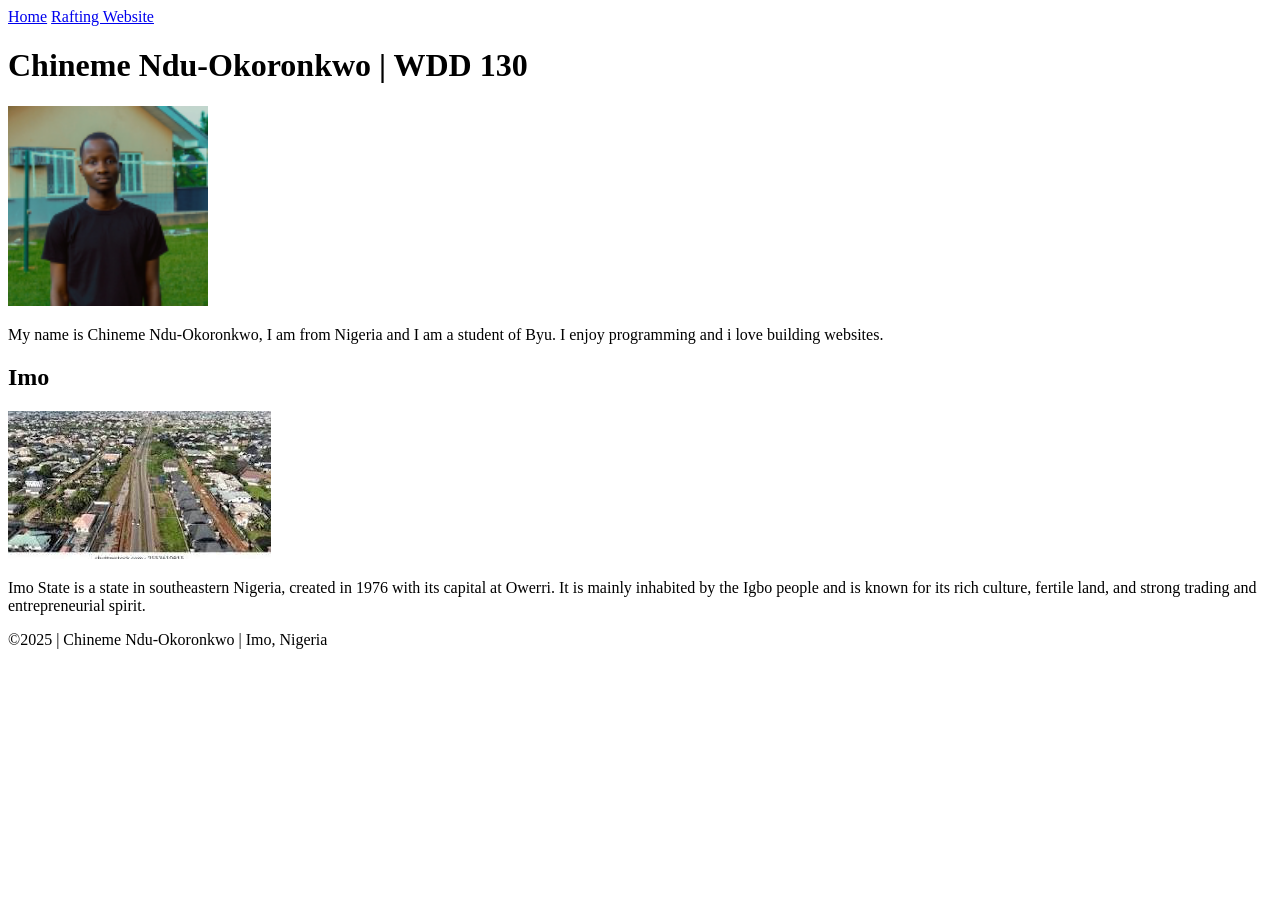
==== index.html @ 366d9bfb "6th commit" ====
<!DOCTYPE html>
<html lang="en">

<head>
    <meta charset="UTF-8">
    <meta name="viewport" content="width=device-width, initial-scale=1.0">
    <title>Chineme Ndu-Okoronkwo | WDD 130</title>
    <meta name="description"
      content="Chineme Ndu-Okoronkwo’s WDD 130 course home page featuring web development projects, assignments, and learning progress in HTML, CSS, and design.">
    <meta name="author" content="Chineme Ndu-Okoronkwo">

    <link rel="stylesheet" href="styles/styles.css">
</head>

<body>
    <header>
        <nav>
            <a href="#">Home</a>
            <a href="wwr/">Rafting Website</a>
        </nav>
    </header>
    <main>
        <h1>Chineme Ndu-Okoronkwo | WDD 130</h1>
        <img src="images/profile.jpg" alt="Chineme Ndu-Okoronkwo" width="200">
        <p>My name is Chineme Ndu-Okoronkwo, I am from Nigeria and I am a student of Byu. I enjoy
            programming and i love building websites.</p>
    </main>
    <aside>
        <h2>Imo</h2>
        <img src="images/imo.jpg" alt="Imo landscape">
        <p>Imo State is a state in southeastern Nigeria, created in 1976 with its capital at Owerri.
            It is mainly inhabited by the Igbo people and is known for its rich culture, fertile
            land, and strong trading and entrepreneurial spirit.</p>
    </aside>
    <footer>
        <p>&copy;2025 | Chineme Ndu-Okoronkwo | Imo, Nigeria</p>
    </footer>
</body>

</html>
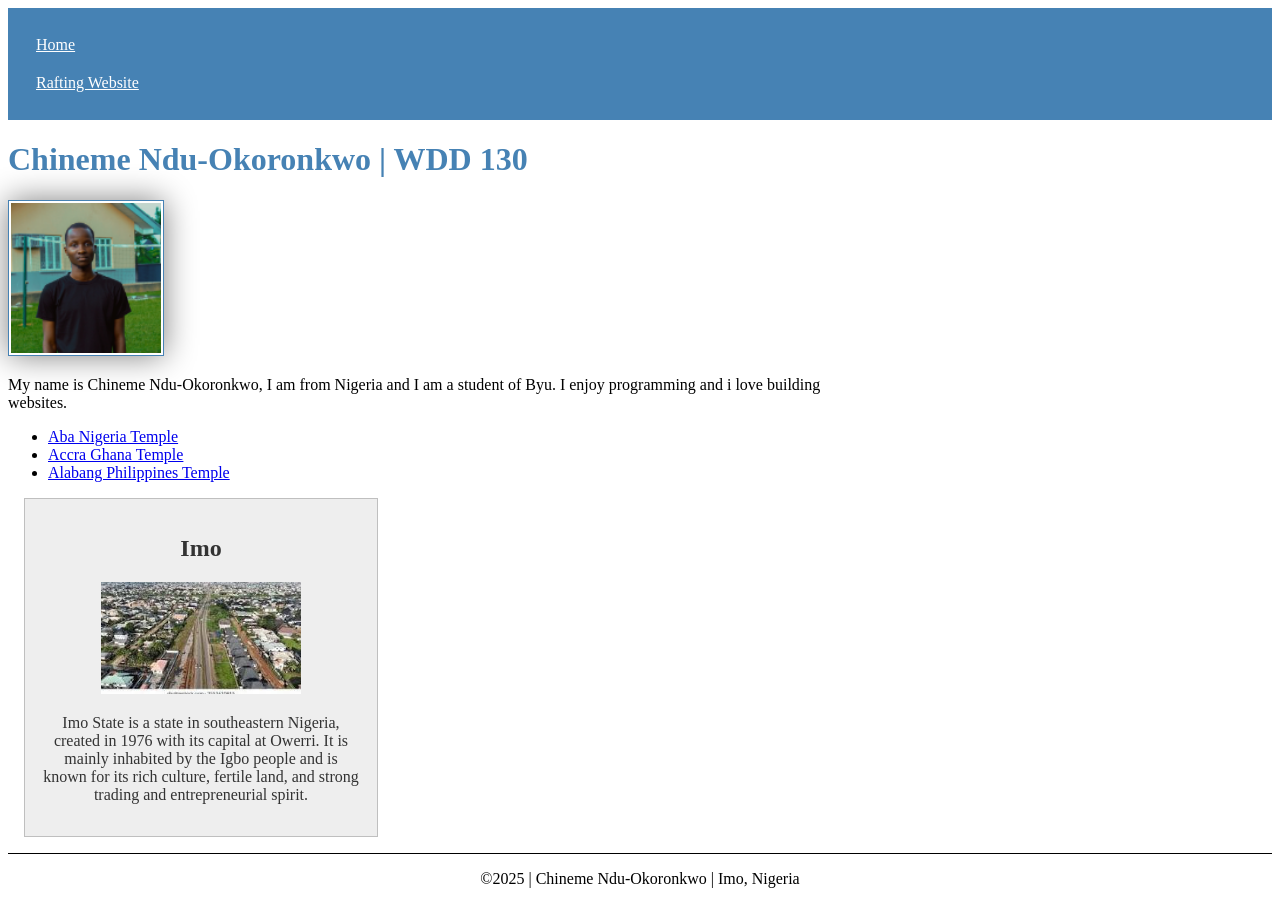
==== commit 5fe966fa: "ul commit" ====
--- a/index.html
+++ b/index.html
@@ -24,6 +24,11 @@
         <img src="images/profile.jpg" alt="Chineme Ndu-Okoronkwo" width="200">
         <p>My name is Chineme Ndu-Okoronkwo, I am from Nigeria and I am a student of Byu. I enjoy
             programming and i love building websites.</p>
+        <ul>
+            <li><a href="https://www.churchofjesuschrist.org/temples/details/aba-nigeria-temple">Aba Nigeria Temple</a></li>
+            <li><a href="https://www.churchofjesuschrist.org/temples/details/accra-ghana-temple">Accra Ghana Temple</a></li>
+            <li><a href="https://www.churchofjesuschrist.org/temples/details/alabang-philippines-temple">Alabang Philippines Temple</a></li>
+        </ul>
     </main>
     <aside>
         <h2>Imo</h2>
@@ -37,4 +42,4 @@
     </footer>
 </body>
 
-</html>+</html>
--- a/styles/styles.css
+++ b/styles/styles.css
@@ -0,0 +1,51 @@
+main {
+    max-width: 840px;
+}
+
+aside {
+    width: 20rem;
+    margin: 1rem;
+    border: 1px solid rgb(0 0 0 / 0.2);
+    padding: 1rem;
+    background-color: #eee;
+    color: #333;
+    text-align: center;
+}
+
+nav {
+    background-color: steelblue;
+    padding: 18px;
+}
+
+nav a {
+    color: white;
+    padding: 10px;
+    display: block;
+}
+
+h1 {
+    color: steelblue;
+}
+
+aside img {
+    width: 200px;
+    height: auto;
+}
+
+main img {
+    width: 150px;
+    height: auto;
+    border: 1px solid steelblue;
+    padding: 2px;
+    box-shadow: 0 0 30px gray;
+}
+
+p {
+    padding: 0;
+}
+
+footer {
+    margin-top: 15px;
+    border-top: 1px solid #000;
+    text-align: center;
+}
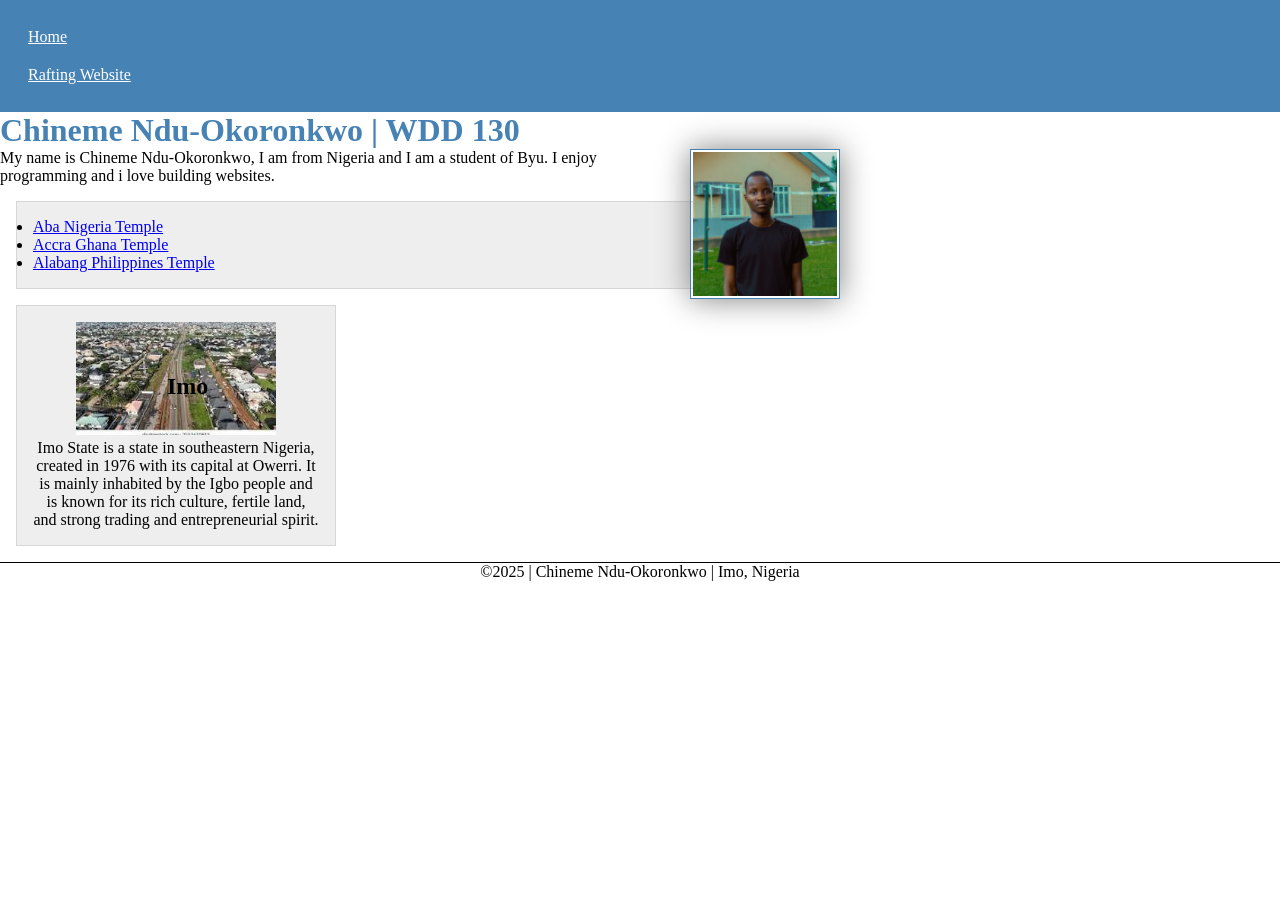
==== commit caf4c553: "box commit" ====
--- a/index.html
+++ b/index.html
@@ -24,13 +24,13 @@
         <img src="images/profile.jpg" alt="Chineme Ndu-Okoronkwo" width="200">
         <p>My name is Chineme Ndu-Okoronkwo, I am from Nigeria and I am a student of Byu. I enjoy
             programming and i love building websites.</p>
-        <ul>
+        <ul class="box">
             <li><a href="https://www.churchofjesuschrist.org/temples/details/aba-nigeria-temple">Aba Nigeria Temple</a></li>
             <li><a href="https://www.churchofjesuschrist.org/temples/details/accra-ghana-temple">Accra Ghana Temple</a></li>
             <li><a href="https://www.churchofjesuschrist.org/temples/details/alabang-philippines-temple">Alabang Philippines Temple</a></li>
         </ul>
     </main>
-    <aside>
+    <aside class="box">
         <h2>Imo</h2>
         <img src="images/imo.jpg" alt="Imo landscape">
         <p>Imo State is a state in southeastern Nigeria, created in 1976 with its capital at Owerri.
--- a/styles/styles.css
+++ b/styles/styles.css
@@ -10,6 +10,13 @@
     background-color: #eee;
     color: #333;
     text-align: center;
+    position: relative;
+}
+
+* {
+    margin: 0;
+    padding: 0;
+    box-sizing: border-box;
 }
 
 nav {
@@ -32,12 +39,20 @@
     height: auto;
 }
 
+aside h2 {
+    position: absolute;
+    top: 67px;
+    left: 150px;
+}
+
 main img {
     width: 150px;
     height: auto;
     border: 1px solid steelblue;
     padding: 2px;
     box-shadow: 0 0 30px gray;
+    float: right;
+    margin: 0 0 1rem 1rem;
 }
 
 p {
@@ -48,4 +63,13 @@
     margin-top: 15px;
     border-top: 1px solid #000;
     text-align: center;
-}+}
+
+/* Class Selector */
+.box {
+    margin: 1rem;
+    border: 1px solid rgba(0,0,0,.1);
+    padding: 1rem;
+    background-color: #eee;
+    color: #000;
+}
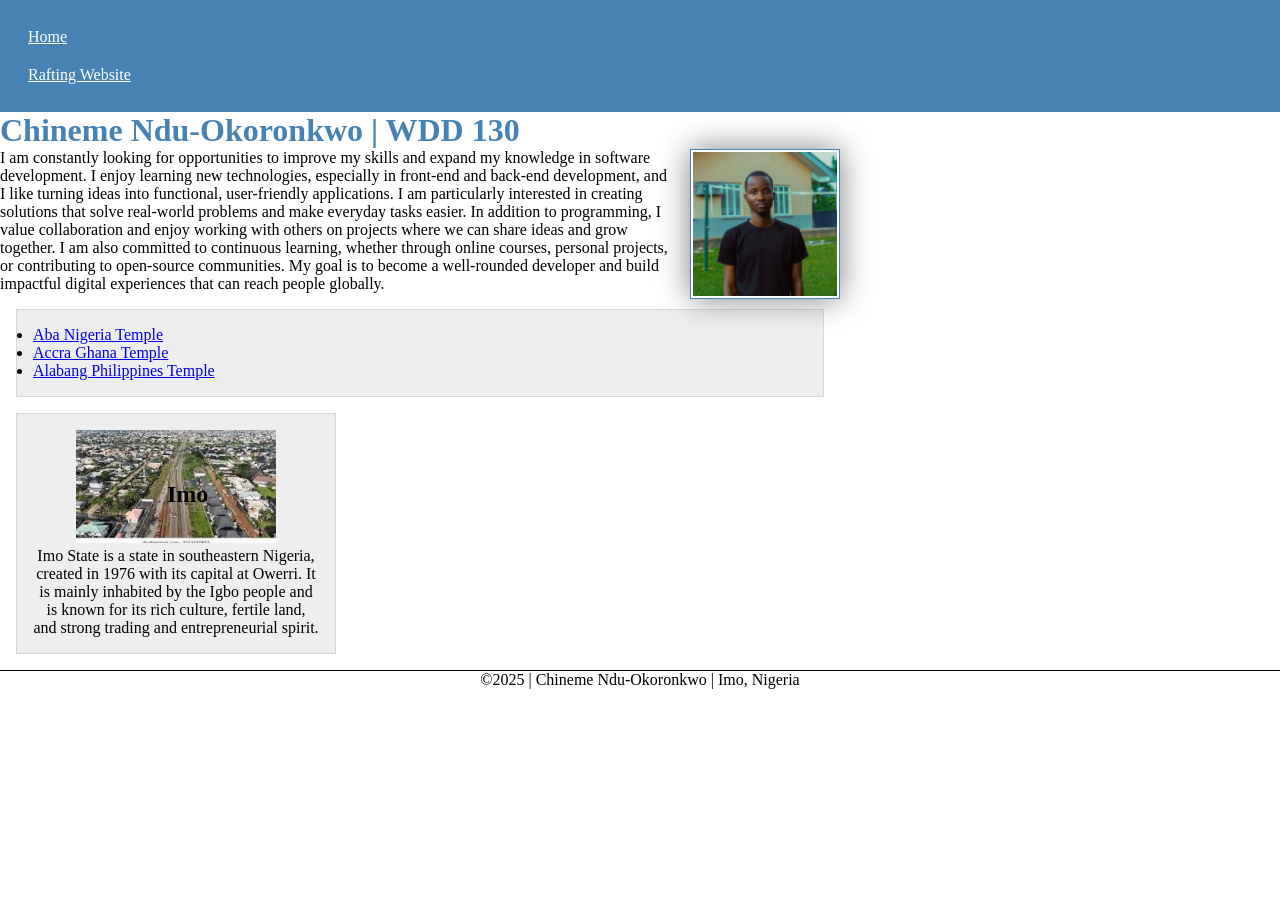
==== commit 10569432: "text commit" ====
--- a/index.html
+++ b/index.html
@@ -22,8 +22,10 @@
     <main>
         <h1>Chineme Ndu-Okoronkwo | WDD 130</h1>
         <img src="images/profile.jpg" alt="Chineme Ndu-Okoronkwo" width="200">
-        <p>My name is Chineme Ndu-Okoronkwo, I am from Nigeria and I am a student of Byu. I enjoy
-            programming and i love building websites.</p>
+        <p>I am constantly looking for opportunities to improve my skills and expand my knowledge in software development. 
+            I enjoy learning new technologies, especially in front-end and back-end development, and I like turning ideas into functional, user-friendly applications. 
+            I am particularly interested in creating solutions that solve real-world problems and make everyday tasks easier. In addition to programming, I value collaboration and enjoy working with others on projects where we can share ideas and grow together. 
+            I am also committed to continuous learning, whether through online courses, personal projects, or contributing to open-source communities. My goal is to become a well-rounded developer and build impactful digital experiences that can reach people globally.</p>
         <ul class="box">
             <li><a href="https://www.churchofjesuschrist.org/temples/details/aba-nigeria-temple">Aba Nigeria Temple</a></li>
             <li><a href="https://www.churchofjesuschrist.org/temples/details/accra-ghana-temple">Accra Ghana Temple</a></li>
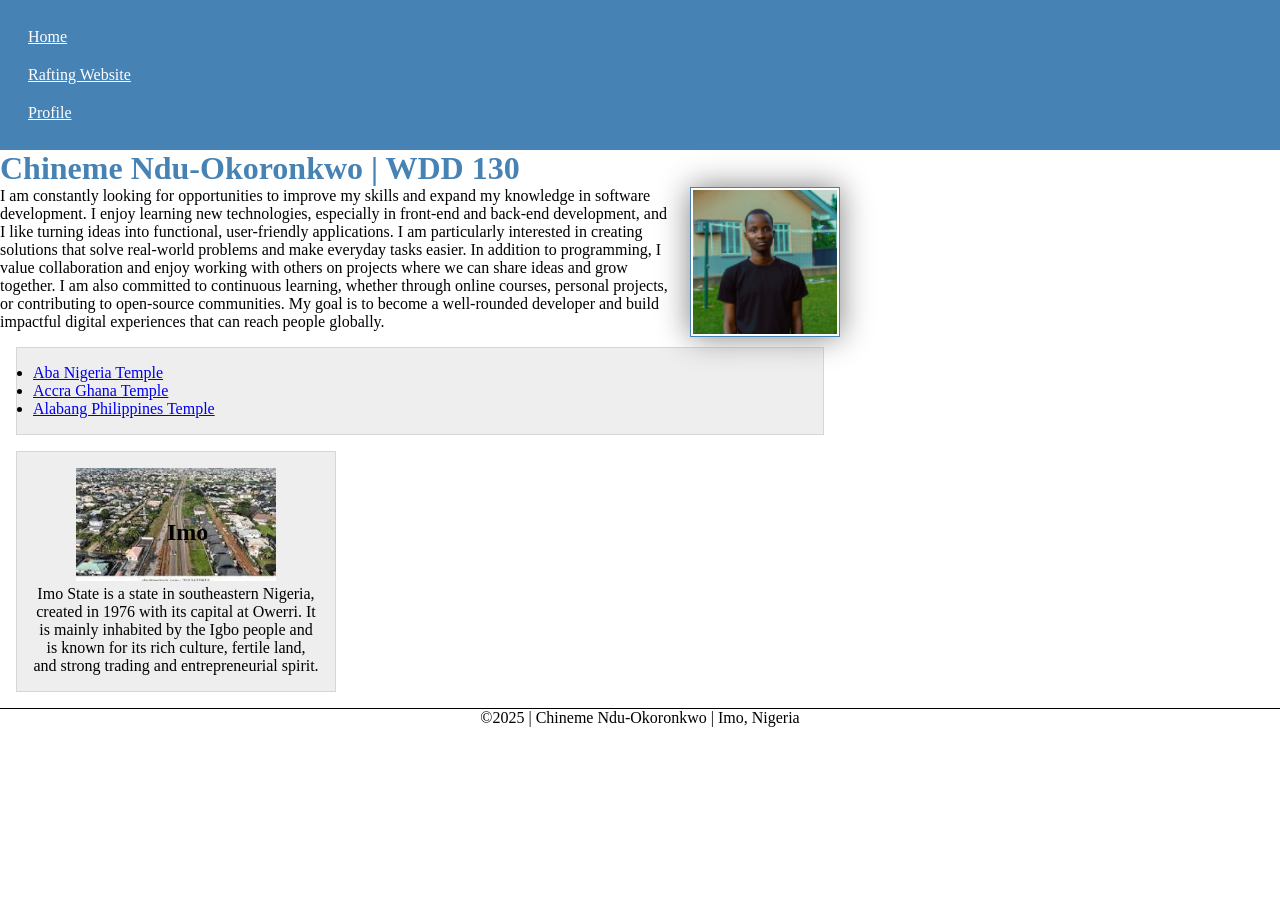
==== commit bcd1421f: "profile commit" ====
--- a/index.html
+++ b/index.html
@@ -17,6 +17,7 @@
         <nav>
             <a href="#">Home</a>
             <a href="wwr/">Rafting Website</a>
+            <a href="https://www.linkedin.com/in/chineme-mark-2679251a6/">Profile</a>
         </nav>
     </header>
     <main>
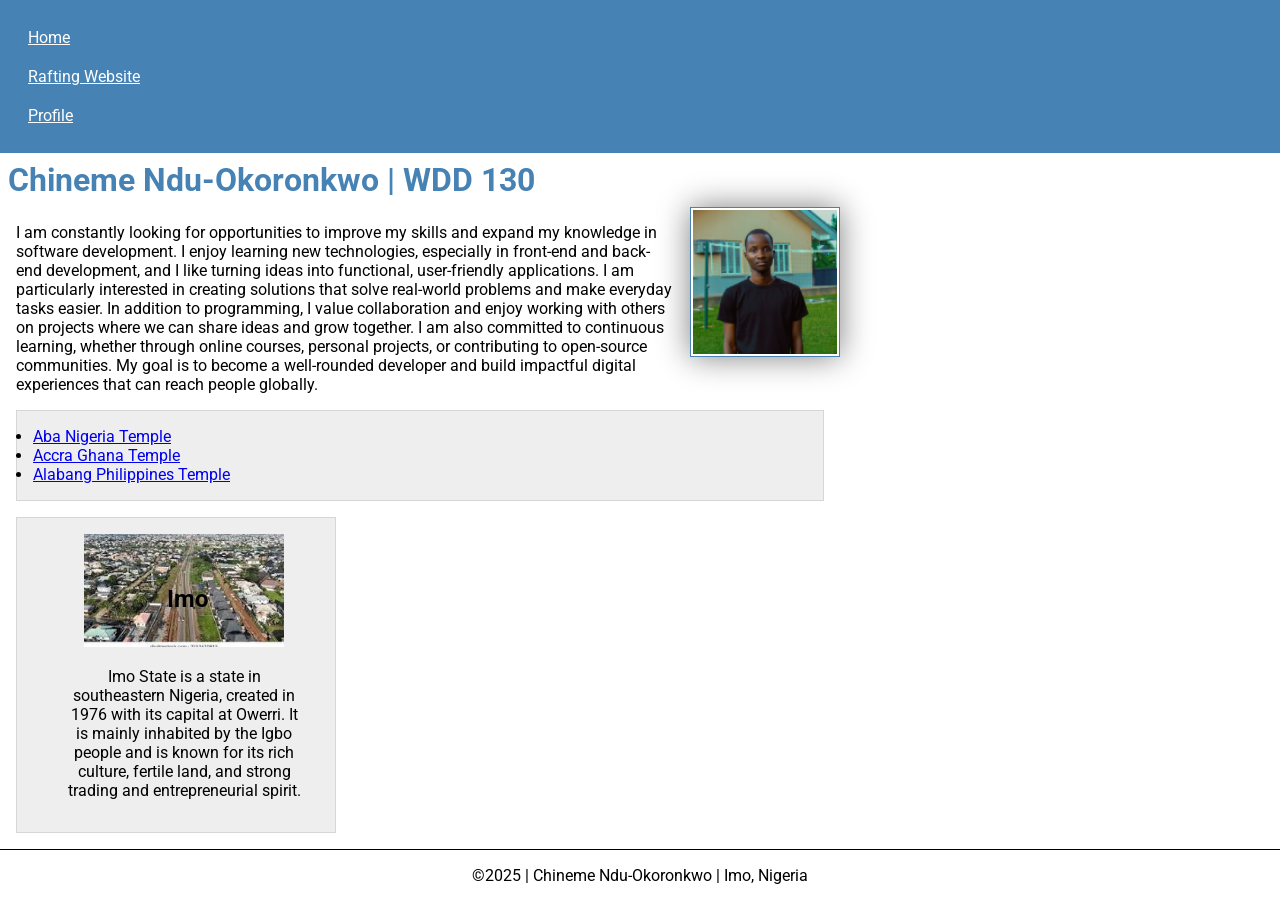
==== commit fb03d393: "html1 commit" ====
--- a/index.html
+++ b/index.html
@@ -10,6 +10,10 @@
     <meta name="author" content="Chineme Ndu-Okoronkwo">
 
     <link rel="stylesheet" href="styles/styles.css">
+    
+    <link rel="preconnect" href="https://fonts.googleapis.com">
+    <link rel="preconnect" href="https://fonts.gstatic.com" crossorigin>
+    <link href="https://fonts.googleapis.com/css2?family=Roboto:ital,wght@0,100..900;1,100..900&display=swap" rel="stylesheet">
 </head>
 
 <body>
@@ -33,7 +37,7 @@
             <li><a href="https://www.churchofjesuschrist.org/temples/details/alabang-philippines-temple">Alabang Philippines Temple</a></li>
         </ul>
     </main>
-    <aside class="box">
+    <aside class="box indent">
         <h2>Imo</h2>
         <img src="images/imo.jpg" alt="Imo landscape">
         <p>Imo State is a state in southeastern Nigeria, created in 1976 with its capital at Owerri.
--- a/styles/styles.css
+++ b/styles/styles.css
@@ -19,6 +19,11 @@
     box-sizing: border-box;
 }
 
+body {
+    font-size: 16px;
+    font-family: Roboto, Arial, sans-serif;
+}
+
 nav {
     background-color: steelblue;
     padding: 18px;
@@ -32,6 +37,7 @@
 
 h1 {
     color: steelblue;
+    padding: .5rem;
 }
 
 aside img {
@@ -56,6 +62,7 @@
 }
 
 p {
+    margin: 1rem;
     padding: 0;
 }
 
@@ -73,3 +80,7 @@
     background-color: #eee;
     color: #000;
 }
+
+.indent {
+    padding-left: 2rem;
+}
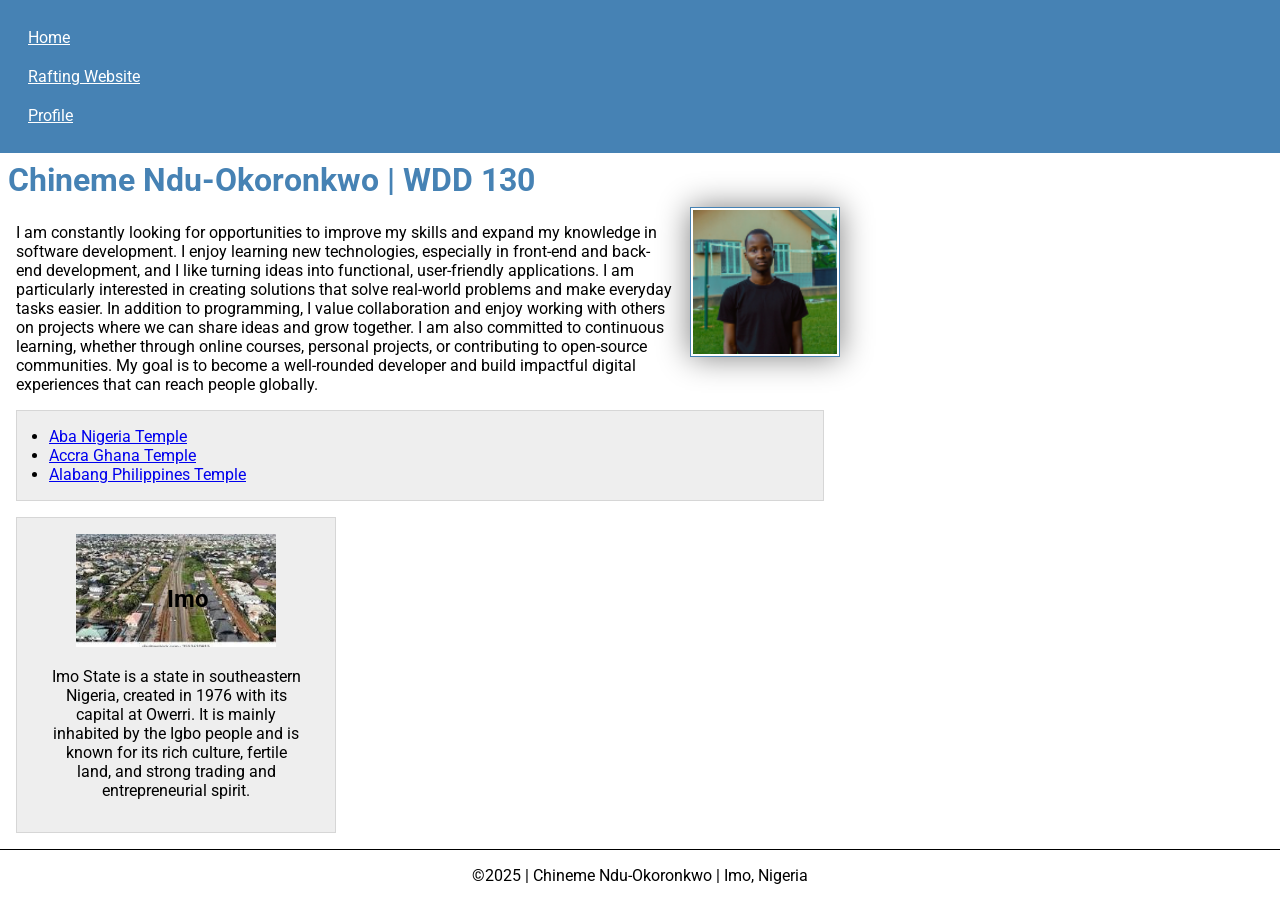
==== commit bc80c53b: "hmt2 commit" ====
--- a/index.html
+++ b/index.html
@@ -31,13 +31,13 @@
             I enjoy learning new technologies, especially in front-end and back-end development, and I like turning ideas into functional, user-friendly applications. 
             I am particularly interested in creating solutions that solve real-world problems and make everyday tasks easier. In addition to programming, I value collaboration and enjoy working with others on projects where we can share ideas and grow together. 
             I am also committed to continuous learning, whether through online courses, personal projects, or contributing to open-source communities. My goal is to become a well-rounded developer and build impactful digital experiences that can reach people globally.</p>
-        <ul class="box">
+        <ul class="box indent">
             <li><a href="https://www.churchofjesuschrist.org/temples/details/aba-nigeria-temple">Aba Nigeria Temple</a></li>
             <li><a href="https://www.churchofjesuschrist.org/temples/details/accra-ghana-temple">Accra Ghana Temple</a></li>
             <li><a href="https://www.churchofjesuschrist.org/temples/details/alabang-philippines-temple">Alabang Philippines Temple</a></li>
         </ul>
     </main>
-    <aside class="box indent">
+    <aside class="box">
         <h2>Imo</h2>
         <img src="images/imo.jpg" alt="Imo landscape">
         <p>Imo State is a state in southeastern Nigeria, created in 1976 with its capital at Owerri.
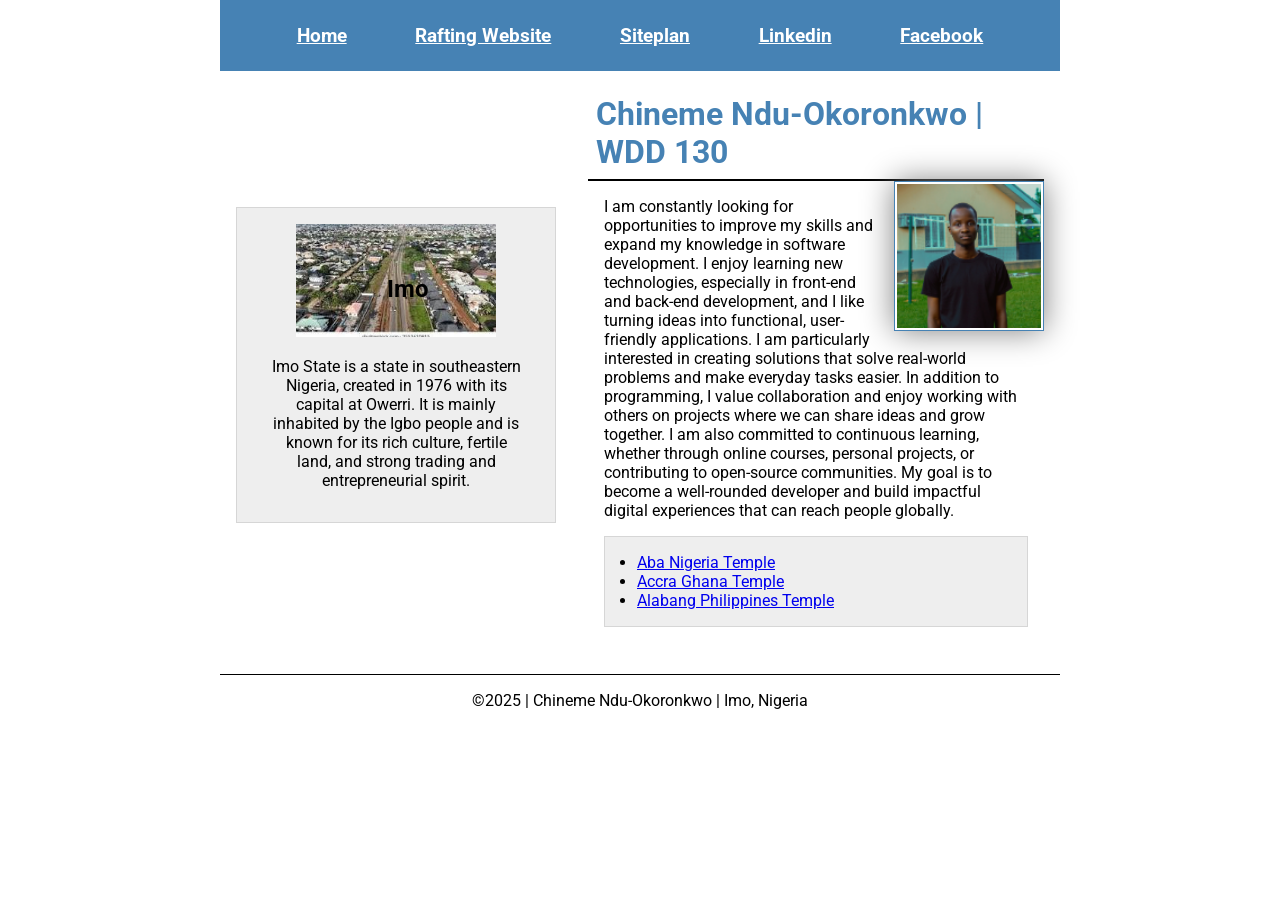
==== commit 565166f8: "Refactor HTML structure and add new links" ====
--- a/index.html
+++ b/index.html
@@ -21,29 +21,33 @@
         <nav>
             <a href="#">Home</a>
             <a href="wwr/">Rafting Website</a>
-            <a href="https://www.linkedin.com/in/chineme-mark-2679251a6/">Profile</a>
+            <a href="#">Siteplan</a>
+            <a href="https://www.linkedin.com/in/chineme-mark-2679251a6/">Linkedin</a>
+            <a href="https://www.facebook.com/profile.php?id=100077567064259">Facebook</a>
         </nav>
     </header>
-    <main>
-        <h1>Chineme Ndu-Okoronkwo | WDD 130</h1>
-        <img src="images/profile.jpg" alt="Chineme Ndu-Okoronkwo" width="200">
-        <p>I am constantly looking for opportunities to improve my skills and expand my knowledge in software development. 
-            I enjoy learning new technologies, especially in front-end and back-end development, and I like turning ideas into functional, user-friendly applications. 
-            I am particularly interested in creating solutions that solve real-world problems and make everyday tasks easier. In addition to programming, I value collaboration and enjoy working with others on projects where we can share ideas and grow together. 
-            I am also committed to continuous learning, whether through online courses, personal projects, or contributing to open-source communities. My goal is to become a well-rounded developer and build impactful digital experiences that can reach people globally.</p>
-        <ul class="box indent">
-            <li><a href="https://www.churchofjesuschrist.org/temples/details/aba-nigeria-temple">Aba Nigeria Temple</a></li>
-            <li><a href="https://www.churchofjesuschrist.org/temples/details/accra-ghana-temple">Accra Ghana Temple</a></li>
-            <li><a href="https://www.churchofjesuschrist.org/temples/details/alabang-philippines-temple">Alabang Philippines Temple</a></li>
-        </ul>
-    </main>
-    <aside class="box">
-        <h2>Imo</h2>
-        <img src="images/imo.jpg" alt="Imo landscape">
-        <p>Imo State is a state in southeastern Nigeria, created in 1976 with its capital at Owerri.
-            It is mainly inhabited by the Igbo people and is known for its rich culture, fertile
-            land, and strong trading and entrepreneurial spirit.</p>
-    </aside>
+    <div class="grid">
+        <main>
+            <h1>Chineme Ndu-Okoronkwo | WDD 130</h1>
+            <img src="images/profile.jpg" alt="Chineme Ndu-Okoronkwo" width="200">
+            <p>I am constantly looking for opportunities to improve my skills and expand my knowledge in software development. 
+                I enjoy learning new technologies, especially in front-end and back-end development, and I like turning ideas into functional, user-friendly applications. 
+                I am particularly interested in creating solutions that solve real-world problems and make everyday tasks easier. In addition to programming, I value collaboration and enjoy working with others on projects where we can share ideas and grow together. 
+                I am also committed to continuous learning, whether through online courses, personal projects, or contributing to open-source communities. My goal is to become a well-rounded developer and build impactful digital experiences that can reach people globally.</p>
+            <ul class="box indent">
+                <li><a href="https://www.churchofjesuschrist.org/temples/details/aba-nigeria-temple">Aba Nigeria Temple</a></li>
+                <li><a href="https://www.churchofjesuschrist.org/temples/details/accra-ghana-temple">Accra Ghana Temple</a></li>
+                <li><a href="https://www.churchofjesuschrist.org/temples/details/alabang-philippines-temple">Alabang Philippines Temple</a></li>
+            </ul>
+        </main>
+        <aside class="box">
+            <h2>Imo</h2>
+            <img src="images/imo.jpg" alt="Imo landscape">
+            <p>Imo State is a state in southeastern Nigeria, created in 1976 with its capital at Owerri.
+                It is mainly inhabited by the Igbo people and is known for its rich culture, fertile
+                land, and strong trading and entrepreneurial spirit.</p>
+        </aside>
+    </div>
     <footer>
         <p>&copy;2025 | Chineme Ndu-Okoronkwo | Imo, Nigeria</p>
     </footer>
--- a/styles/styles.css
+++ b/styles/styles.css
@@ -11,6 +11,8 @@
     color: #333;
     text-align: center;
     position: relative;
+    grid-column: 1/2;
+    grid-row: 1/2;
 }
 
 * {
@@ -24,20 +26,32 @@
     font-family: Roboto, Arial, sans-serif;
 }
 
+header, .grid, footer {
+    max-width: 840px;
+    margin: 0 auto;
+}
+
 nav {
     background-color: steelblue;
-    padding: 18px;
+    padding: 1rem;
+    display: flex;
+    align-item: center;
+    justify-content: space-evenly;
 }
 
 nav a {
-    color: white;
-    padding: 10px;
+    color: #fff;
+    padding: 0.5rem;
     display: block;
+    font-size: 1.2rem;
+    font-weight: 700;
+    text-decoration: none:
 }
 
 h1 {
     color: steelblue;
     padding: .5rem;
+    border-bottom: 2px solid black;
 }
 
 aside img {
@@ -49,6 +63,16 @@
     position: absolute;
     top: 67px;
     left: 150px;
+}
+
+.grid {
+    display: grid;
+    align-items: center;
+}
+
+main {
+    grid-column: 2/3;
+    margin: 1rem;
 }
 
 main img {
